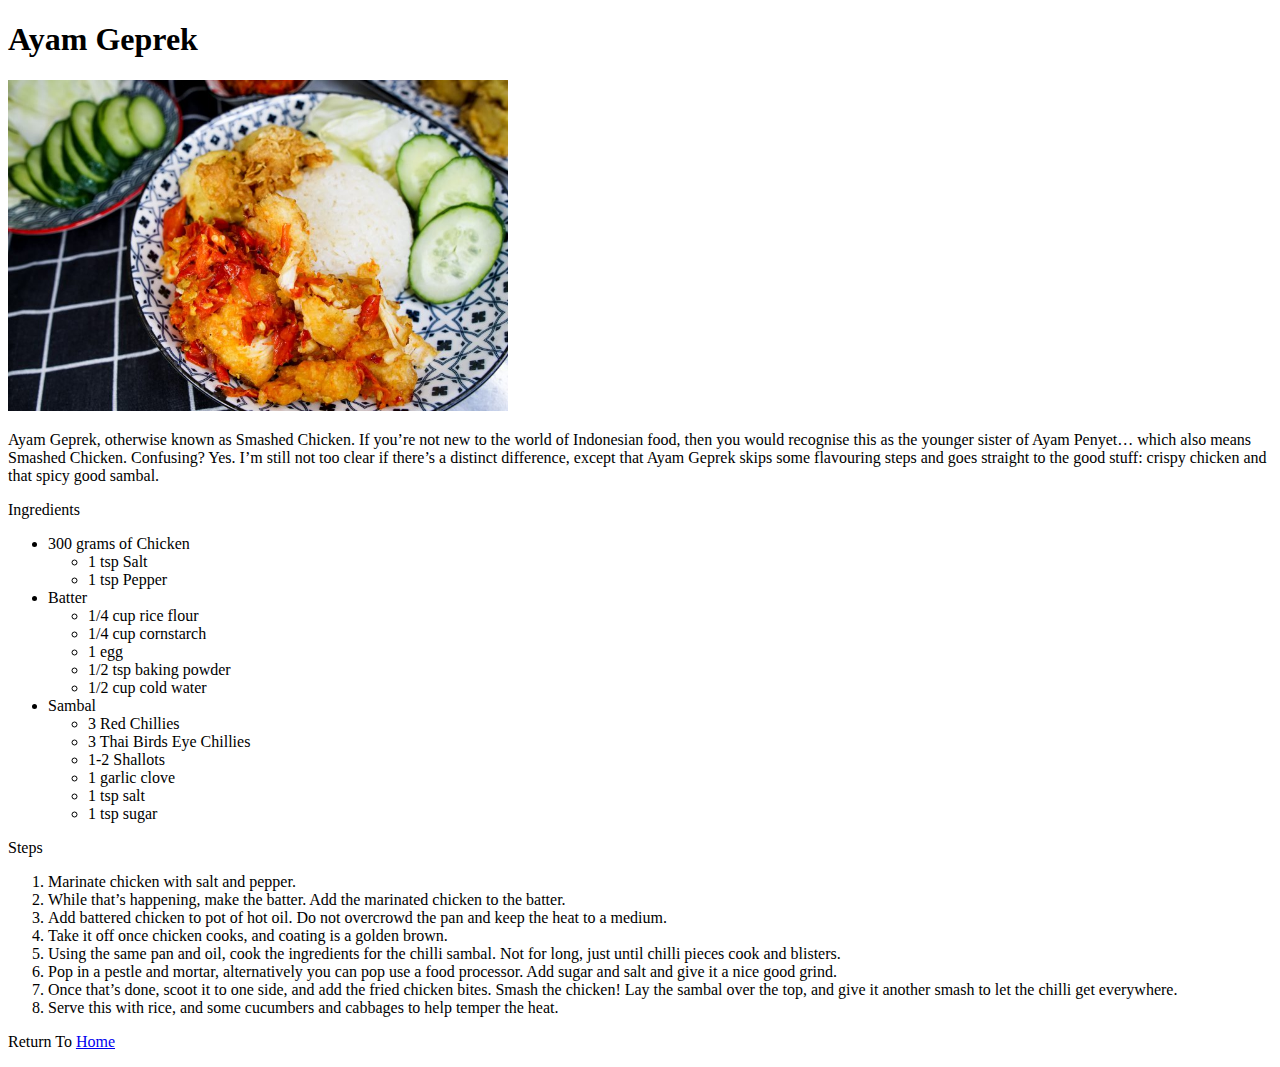
==== recipes/ayam-geprek.html @ b0d93868 "Add the 3 recipe page, rendang, ayam geprek, and nasi goreng page, deleted lasagna.html and update R" ====
<!DOCTYPE html>
<html lang="en">
<head>
    <meta charset="UTF-8">
    <meta http-equiv="X-UA-Compatible" content="IE=edge">
    <meta name="viewport" content="width=device-width, initial-scale=1.0">
    <title>Ayam Geprek Recipes</title>
</head>
<body>
    <h1>Ayam Geprek</h1>
    <img src="../images/ayam-geprek.jpg" width=500 alt="A picture of Ayam Geprek">
    <p>Ayam Geprek, otherwise known as Smashed Chicken. If you’re not new to the world of Indonesian food, then you would recognise this as the younger sister of Ayam Penyet… which also means Smashed Chicken. Confusing? Yes. I’m still not too clear if there’s a distinct difference, except that Ayam Geprek skips some flavouring steps and goes straight to the good stuff: crispy chicken and that spicy good sambal.</p>
    <p>Ingredients</p>
    <ul>
        <li>300 grams of Chicken
            <ul>
                <li>1 tsp Salt</li>
                <li>1 tsp Pepper</li>
            </ul>
        </li>
        <li>Batter
            <ul>
                <li>1/4 cup rice flour</li>
                <li>1/4 cup cornstarch</li>
                <li>1 egg</li>
                <li>1/2 tsp baking powder</li>
                <li>1/2 cup cold water</li>
            </ul>
        </li>
        <li>Sambal
            <ul>
                <li>3 Red Chillies</li>
                <li>3 Thai Birds Eye Chillies</li>
                <li>1-2 Shallots</li>
                <li>1 garlic clove</li>
                <li>1 tsp salt</li>
                <li>1 tsp sugar</li>
            </ul>
        </li>
    </ul>
    <p>Steps</p>
    <ol>
        <li>Marinate chicken with salt and pepper.</li>
        <li>While that’s happening, make the batter. Add the marinated chicken to the batter.</li>
        <li>Add battered chicken to pot of hot oil. Do not overcrowd the pan and keep the heat to a medium.</li>
        <li>Take it off once chicken cooks, and coating is a golden brown.</li>
        <li>Using the same pan and oil, cook the ingredients for the chilli sambal. Not for long, just until chilli pieces cook and blisters.</li>
        <li>Pop in a pestle and mortar, alternatively you can pop use a food processor. Add sugar and salt and give it a nice good grind.</li>
        <li>Once that’s done, scoot it to one side, and add the fried chicken bites. Smash the chicken! Lay the sambal over the top, and give it another smash to let the chilli get everywhere.</li>
        <li>Serve this with rice, and some cucumbers and cabbages to help temper the heat.</li>
    </ol>
    <p>Return To <a href="../index.html">Home</a></p>    
</body>
</html>
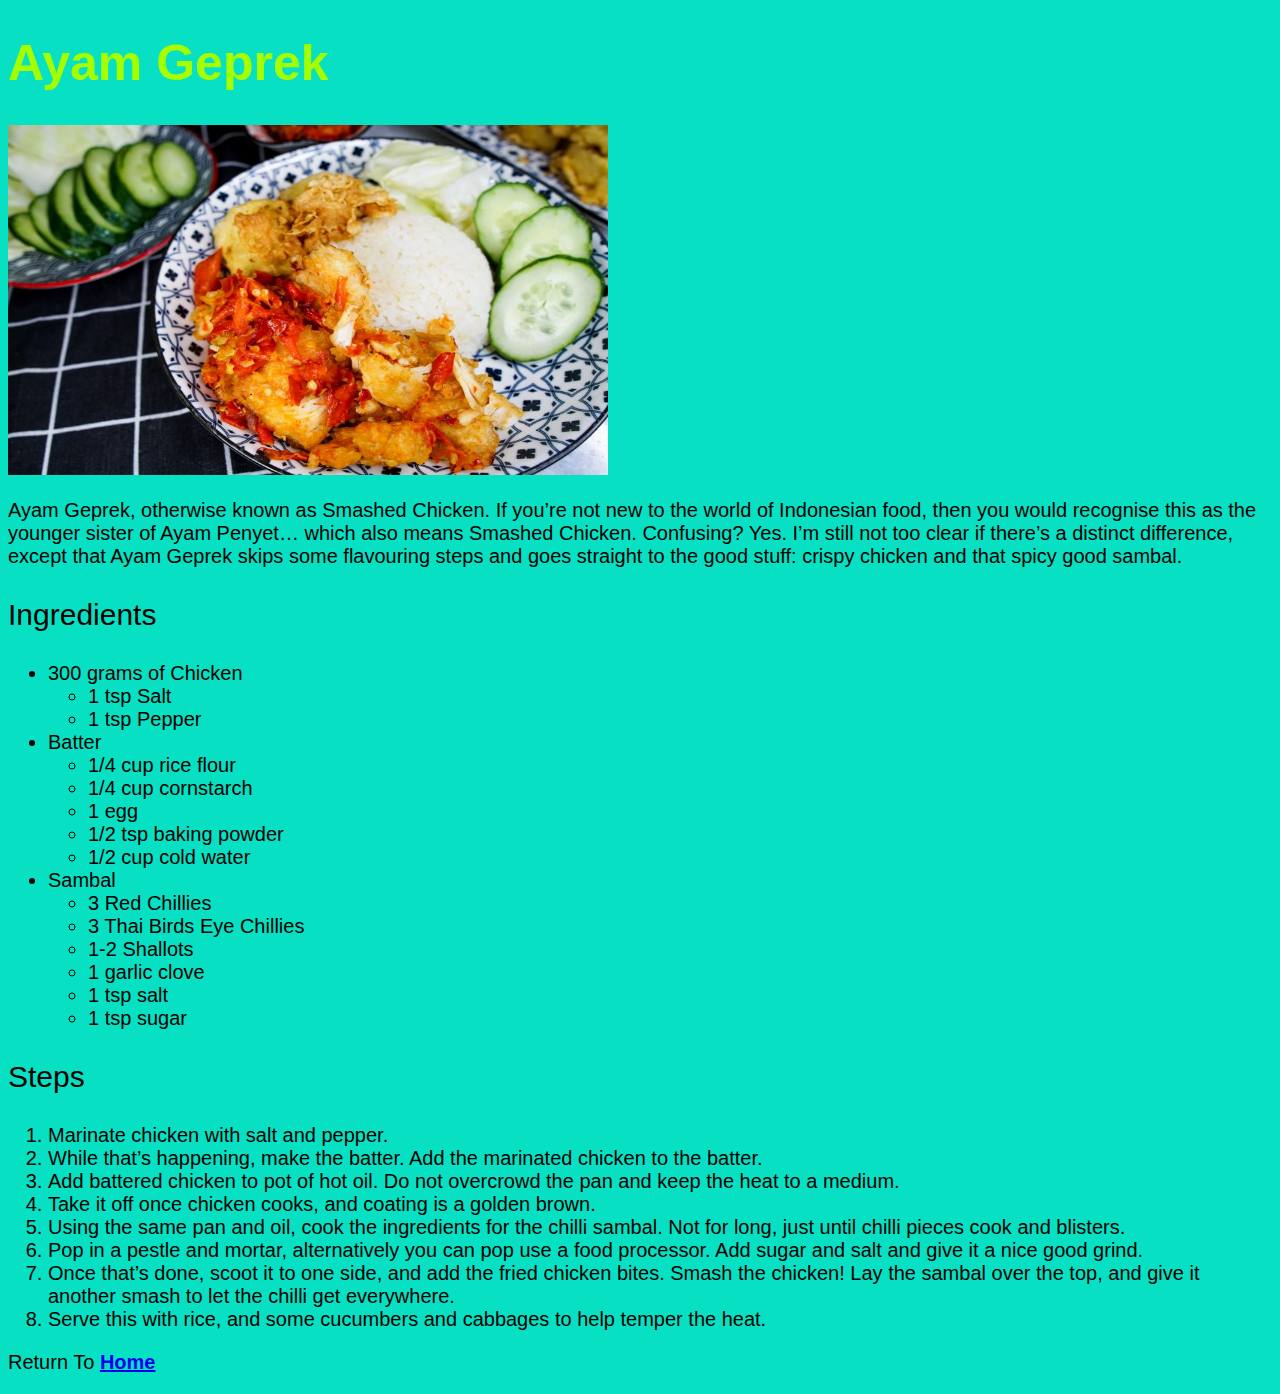
==== commit 03486745: "menambahkan file rangka style css untuk homepages dan recipes pages, jadi ada dua file css satu untu" ====
--- a/recipes/ayam-geprek.html
+++ b/recipes/ayam-geprek.html
@@ -5,21 +5,22 @@
     <meta http-equiv="X-UA-Compatible" content="IE=edge">
     <meta name="viewport" content="width=device-width, initial-scale=1.0">
     <title>Ayam Geprek Recipes</title>
+    <link rel="stylesheet" href="./style-recipes.css">
 </head>
 <body>
-    <h1>Ayam Geprek</h1>
-    <img src="../images/ayam-geprek.jpg" width=500 alt="A picture of Ayam Geprek">
-    <p>Ayam Geprek, otherwise known as Smashed Chicken. If you’re not new to the world of Indonesian food, then you would recognise this as the younger sister of Ayam Penyet… which also means Smashed Chicken. Confusing? Yes. I’m still not too clear if there’s a distinct difference, except that Ayam Geprek skips some flavouring steps and goes straight to the good stuff: crispy chicken and that spicy good sambal.</p>
-    <p>Ingredients</p>
-    <ul>
-        <li>300 grams of Chicken
+    <h1 class="main-title">Ayam Geprek</h1>
+    <img class="images" src="../images/ayam-geprek.jpg" width=500 alt="A picture of Ayam Geprek">
+    <p class="para">Ayam Geprek, otherwise known as Smashed Chicken. If you’re not new to the world of Indonesian food, then you would recognise this as the younger sister of Ayam Penyet… which also means Smashed Chicken. Confusing? Yes. I’m still not too clear if there’s a distinct difference, except that Ayam Geprek skips some flavouring steps and goes straight to the good stuff: crispy chicken and that spicy good sambal.</p>
+    <p class="title-list">Ingredients</p>
+    <ul class="list">
+        <li class="list-child">300 grams of Chicken
             <ul>
                 <li>1 tsp Salt</li>
                 <li>1 tsp Pepper</li>
             </ul>
         </li>
-        <li>Batter
-            <ul>
+        <li class="list">Batter
+            <ul class="list-child">
                 <li>1/4 cup rice flour</li>
                 <li>1/4 cup cornstarch</li>
                 <li>1 egg</li>
@@ -27,8 +28,8 @@
                 <li>1/2 cup cold water</li>
             </ul>
         </li>
-        <li>Sambal
-            <ul>
+        <li class="list">Sambal
+            <ul class="list-child">
                 <li>3 Red Chillies</li>
                 <li>3 Thai Birds Eye Chillies</li>
                 <li>1-2 Shallots</li>
@@ -38,17 +39,17 @@
             </ul>
         </li>
     </ul>
-    <p>Steps</p>
-    <ol>
-        <li>Marinate chicken with salt and pepper.</li>
-        <li>While that’s happening, make the batter. Add the marinated chicken to the batter.</li>
-        <li>Add battered chicken to pot of hot oil. Do not overcrowd the pan and keep the heat to a medium.</li>
-        <li>Take it off once chicken cooks, and coating is a golden brown.</li>
-        <li>Using the same pan and oil, cook the ingredients for the chilli sambal. Not for long, just until chilli pieces cook and blisters.</li>
-        <li>Pop in a pestle and mortar, alternatively you can pop use a food processor. Add sugar and salt and give it a nice good grind.</li>
-        <li>Once that’s done, scoot it to one side, and add the fried chicken bites. Smash the chicken! Lay the sambal over the top, and give it another smash to let the chilli get everywhere.</li>
-        <li>Serve this with rice, and some cucumbers and cabbages to help temper the heat.</li>
+    <p class="title-list">Steps</p>
+    <ol class="list">
+        <li class="list-child">Marinate chicken with salt and pepper.</li>
+        <li class="list-child">While that’s happening, make the batter. Add the marinated chicken to the batter.</li>
+        <li class="list-child">Add battered chicken to pot of hot oil. Do not overcrowd the pan and keep the heat to a medium.</li>
+        <li class="list-child">Take it off once chicken cooks, and coating is a golden brown.</li>
+        <li class="list-child">Using the same pan and oil, cook the ingredients for the chilli sambal. Not for long, just until chilli pieces cook and blisters.</li>
+        <li class="list-child">Pop in a pestle and mortar, alternatively you can pop use a food processor. Add sugar and salt and give it a nice good grind.</li>
+        <li class="list-child">Once that’s done, scoot it to one side, and add the fried chicken bites. Smash the chicken! Lay the sambal over the top, and give it another smash to let the chilli get everywhere.</li>
+        <li class="list-child">Serve this with rice, and some cucumbers and cabbages to help temper the heat.</li>
     </ol>
-    <p>Return To <a href="../index.html">Home</a></p>    
+    <p class="para">Return To <a href="../index.html"><strong>Home</strong></a></p>    
 </body>
 </html>--- a/recipes/style-recipes.css
+++ b/recipes/style-recipes.css
@@ -0,0 +1,29 @@
+body {
+    font-family: Arial, Helvetica, sans-serif;
+    text-align: left;
+    background-color: #07e0c3;
+}
+
+.para {
+    font-size: 20px;
+}
+
+.main-title {
+    font-size: 50px;
+    font-weight: bold;
+    color: #a6ff00;
+}
+
+.images {
+    height: 350px;
+    width: 600px;
+}
+
+.title-list {
+    font-size: 30px;
+}
+
+.list, 
+.list-child {
+    font-size: 20px;
+}
